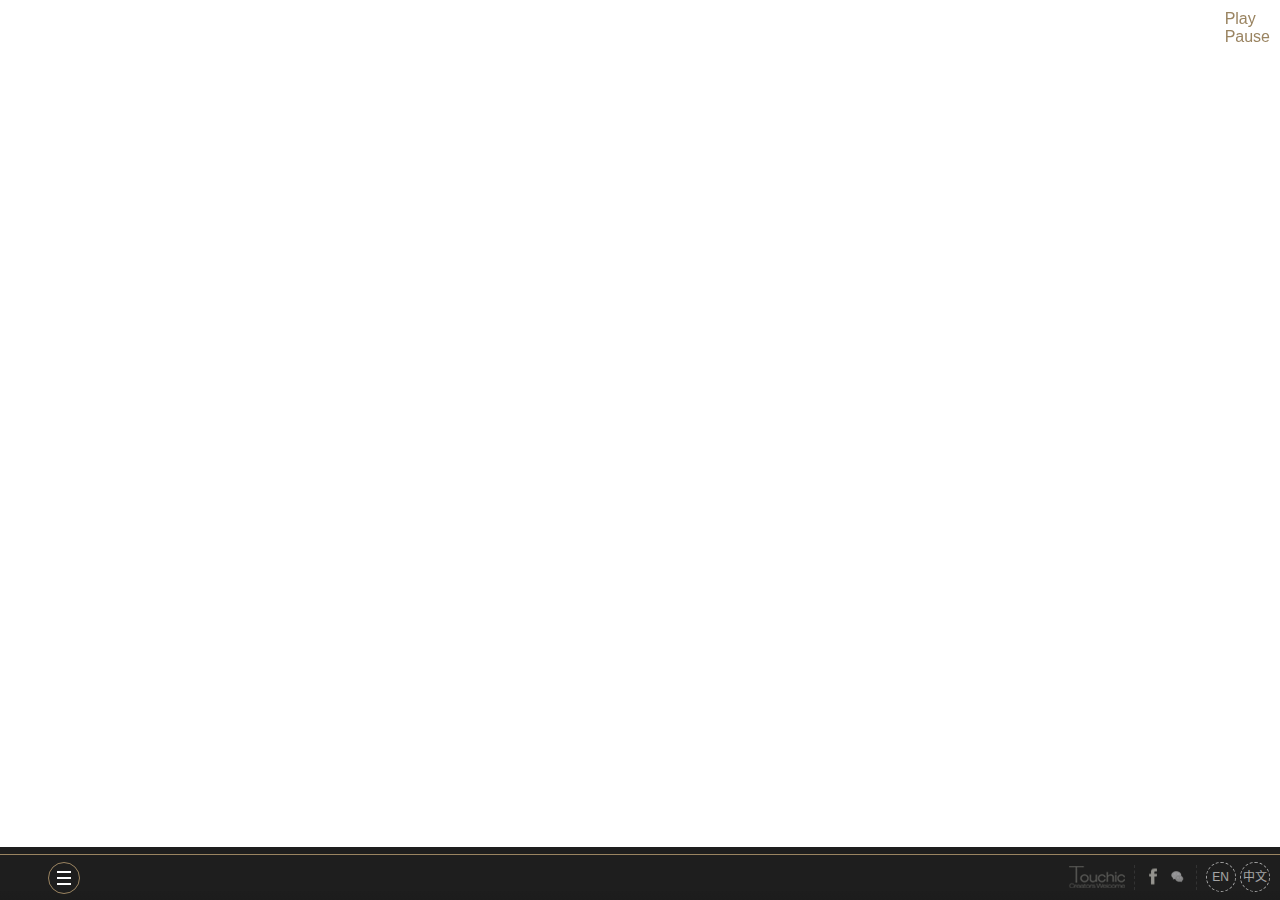
==== cn/index.html @ 4ca363d5 "重新建立git库" ====
<!DOCTYPE html>
<html lang="zh-cn">
	<head>
		<meta charset="utf-8">
		<meta http-equiv="X-UA-Compatible" content="IE=edge">
		<title>Touchic</title>

		<link type="text/css" href="js/lib/jplayer/skin/pink.flag/css/jplayer.pink.flag.min.css" rel="stylesheet" />
		<link href="css/style.css" rel="stylesheet" />
		<meta name="author" content="123" />

	</head>
	<body>
		<section id="join-us-2" class="content" data-index="4" data-sub-index="1">
			<div class="container">
				<h1 class="content-fix-top"><strong>5</strong></h1>
					<div id="jp_container_2" class="jp-video " role="application" aria-label="media player">
					  <div class="jp-type-single">
					    <div id="jquery_jplayer_2" class="jp-jplayer"></div>
					    <div class="jp-gui">
					      <div class="jp-video-play">
					        <button class="jp-video-play-icon" role="button" tabindex="0">play</button>
					      </div>
					      <div class="jp-interface">
					        <div class="jp-progress">
					          <div class="jp-seek-bar">
					            <div class="jp-play-bar"></div>
					          </div>
					        </div>
					        <div class="jp-current-time" role="timer" aria-label="time">&nbsp;</div>
					        <div class="jp-duration" role="timer" aria-label="duration">&nbsp;</div>
					        <div class="jp-details">
					          <div class="jp-title" aria-label="title">&nbsp;</div>
					        </div>
					        <div class="jp-controls-holder">
					          <div class="jp-volume-controls">
					            <button class="jp-mute" role="button" tabindex="0">mute</button>
					            <button class="jp-volume-max" role="button" tabindex="0">max volume</button>
					            <div class="jp-volume-bar">
					              <div class="jp-volume-bar-value"></div>
					            </div>
					          </div>
					          <div class="jp-controls">
					            <button class="jp-play" role="button" tabindex="0">play</button>
					            <button class="jp-stop" role="button" tabindex="0">stop</button>
					          </div>
					          <div class="jp-toggles">
					            <button class="jp-repeat" role="button" tabindex="0">repeat</button>
					            <button class="jp-full-screen" role="button" tabindex="0">full screen</button>
					          </div>
					        </div>
					      </div>
					    </div>
					    <div class="jp-no-solution">
					      <span>Update Required</span>
					      To play the media you will need to either update your browser to a recent version or update your <a href="http://get.adobe.com/flashplayer/" target="_blank">Flash plugin</a>.
					    </div>
					  </div>
					</div>
				<h4 class="content-fix"><strong>JOIN US</strong></h4>
			</div>
		</section>
		<section id="join-us" class="content" data-index="4" data-sub-index="0">
			<div class="container">
				<h1 class="content-fix-top"><strong>5</strong></h1>
				<p class="v-middle">
					<span>
						我们是一个创业公司，我们主张创新、激情与快乐。我们希望用"创新"去改变我们的生活，让他们变得更"美好而人性化"。
                        <br/>
                        而我们深知：只有在平等和尊重人才的基础上，创造力，创新才会被最大程度发挥出来。
                        <br/>
                        所以我们尊重每一个加入公司的员工，鼓励大家平等交流，畅所欲言，大胆尝试。
                        <br/>
                        同时，我们鼓励和我们一样有创业激情且乐观快乐的人。
                        <br/>创业路上，披荆斩棘，我们需要永远充满斗志的伙伴，一路快乐前行。
                        <br/>
寻一路人，做一件事。我们在这里静静等候您。
						<br/>
						<br/>
						
					</span>
				</p>
				<h4 class="content-fix"><strong>加入我们</strong></h4>
			</div>
		</section>
		<section id="team-4" class="content team" data-index="3" data-sub-index="2">
			<div class="container">
				<h1 class="content-fix-top"><strong>4</strong></h1>
				<div class="row">
					<div class="col-avator">
						<img src="images/avator_04.jpg" />
						<p>
							王煜娈： Touchic 副总裁
						</p>
					</div>
					<div class="col-description">
						<p>
							浙江人，2002年毕业于北京外国语大学（BFSU）英语（国际商务）专业，<br/>先后在中央电视台（CCTV）和时尚传媒集团（Trends Media Group）工作，积累了丰富的媒体运营和管理经验。<br/>2013年加入齐小时先生创立的触动时尚文化传媒（Touchic Media），初创阶段参与了公司战略制定，以及商业模式和产品结构的规划。<br/>2014年中，随着Touchic APP产品向具有电商功能的精英社交平台转型，全面负责商务工作，包括Touchic Store入驻商户的拓展和管理、Touchic商城运营管理和Creator创客的洽谈、引入工作。
						</p>
					</div>
				</div>
				<h4 class="content-fix"><strong>团队</strong></h4>
			</div>
		</section>
		<section id="team-2" class="content team" data-index="3" data-sub-index="1">
			<div class="container">
				<h1 class="content-fix-top"><strong>4</strong></h1>
				<div class="row">
					<div class="col-avator">
						<img src="images/avator_02.jpg" />
						<p>
							张大川：Touchic 首席运营官
						</p>
					</div>
					<div class="col-description">
						<p>
							张大川，儿时艺术的熏陶，让张大川对时尚有着独特而敏锐的洞察力。
                            <br/>
                            从2004年进入中国时尚圈，中国时尚圈最熟悉的外籍面孔，<br/>
                            曾担任过多家时尚大刊《TimeOut》 ， 《iLook》，《虹Figaro》 ，《睿》 ，《FT》中文网的主编，
                            <br/>用更国际化的视角助力中国时尚业。
						</p>
					</div>
				</div>
				<h4 class="content-fix"><strong>团队</strong></h4>
			</div>
		</section>
		<section id="team-1" class="content team" data-index="3" data-sub-index="0">
			<div class="container">
				<h1 class="content-fix-top"><strong>4</strong></h1>
				<div class="row">
					<div class="col-avator">
						<img src="images/avator_01.jpg" />
						<p>
							齐小石：Touchic创始人兼CEO
						</p>
					</div>
					<div class="col-description">
						<p>
							齐小石：毕业于天津南开大学。互联网界有着长达15年专业从业经验，是中国第一批互联网从业人员，且服务于多家互联网公司，积累了大量经验与业界资源。<br/>
1999年任搜狐产品部产品总监；<br/> 
2002年齐小石作为核心创业成员参与创建空中网，负责全线产品开发及运营，与团队共同努力让空中网成为中国第一家在美国上市的无线公司。<br/>
2006年开始为凤凰卫视集团制定并实施新媒体战略，在一年内完成传统电视媒体向包括互联网、无线和宽带等在内的新媒体战略布局，让凤凰新媒体迅速成为传统媒体向新媒体转型的领军企业。<br/>
2008年开始为盛大文学构建移动互联网战略布局和全线业务体系。 2009年开始利用新媒体对盛大文学进行全版权运营，全面完成盛大文学版权地图向无线互联网的扩张。<br/>
2010年，时尚集团全媒体事业部总经理。<br/>
2013年，创立触动时尚文化传媒（北京）有限公司。<br/>
						</p>
					</div>
				</div>
				<h4 class="content-fix"><strong>团队</strong></h4>
			</div>
		</section>
		<section id="projects-2" class="content projects" data-index="2" data-sub-index="1">
			<div class="container">
				<h1 class="content-fix-top"><strong>3</strong></h1>
				<p class="v-middle">
					<span>
						<strong>健身偶像（健身达人）项目</strong>
						<br/>
						这是一群男性健身偶像组成的移动app社区。他们健硕的身材与完美的体型成为健身人士的偶像。
                        <br/>在移动互联网社区中，健身偶像教授健身方法，与大家交流健身心得，并推荐他们喜欢的健身产品。健身偶像项目实现了内容与产品的完美结合，以内容驱动消费，以消费引领潮流。<br/>
					</span>
				</p>
				<h4 class="content-fix"><strong>OUR PROJECTS</strong></h4>
			</div>
		</section>
		<section id="projects-1" class="content projects" data-index="2" data-sub-index="0">
			<div class="container">
				<h1 class="content-fix-top"><strong>3</strong></h1>
				<p class="v-middle">
					<span>
						<strong>新加坡《联合早报》项目</strong>
						<br/>
						我们负责为《联合早报》网站旗下的生活频道提供全方位综合资讯。这些资讯包括提供大量原创时尚潮流信息，最新时尚生活讯息，国际流行趋势、时尚新锐观点，潮流生活方式，业界人士、相关品牌等所发生的热点事件。并且涵盖服饰、美容、家居、汽车、旅行等多个潮流领域。
                        <br/>
联合早报网：根据2014年1月IUT数据监测显示，在中国网络新闻门户中，联合早报网的日均UV排名第10位，是外媒新闻网站排名最高的网站，平均每天有166万人访问。
						<br/>
						<br/>
						<img src="images/project_01.png" />
					</span>
				</p>
				<h4 class="content-fix"><strong>OUR PROJECTS</strong></h4>
			</div>
		</section>
		<section id="touchic-3" class="content touchic" data-index="1" data-sub-index="2">
			<div class="container">
				<img src="images/touchic_02.jpg" />
			</div>
		</section>
		<section id="touchic-2" class="content touchic" data-index="1" data-sub-index="1">
			<div class="container">
				<img src="images/touchic_01.jpg" />
			</div>
		</section>
		<section id="touchic-1" class="content" data-index="1" data-sub-index="0">
			<div class="container">
				<h1 class="content-fix-top"><strong>2</strong></h1>
				<p class="v-middle">
					<span>
                    Touchic项目是最符合集团理念的一款移动互联网产品。它将内容、产品与社交功能相结合，鼓励"创客"在Touchic平台上"生产、分享、传播"内容和产品。利用社交功能打造"人人皆电商"的新电商概念。
                    <br/>
                    <!--
						Touchic is China’s first social media driven e-commerce website, combining inspiring state of the art social media functions with a sophisticated, engaging shopping experience.
						<br/>
						100 percent developed by Touchic’s extensive R&D team, Touchic boosts top notch technology with a sleak and stylish content and visual interface. Easy and playful, highly engaging and addictive, it offers its users a completely new shopping sensation. Touchic caters to an affluent crowd of shoppers looking for unique products representing their sophisticated lifestyle.
						<br/>
						A new and unique methodology combining creators, key opinion leaders and consumers in one product, Touchic is much more than a traditional e-commerce site. Touchic is an open platform for creators of lifestyle products and services they can easily share with their peers. Touchic is a community that cherishes creativity and authenticity.
						<br/>
						Fully integrated in existing social media platforms, Touchic users can share, and interact with creators and each other beyond the closed app environment. Newest html5 technology makes Touchic accessible, sociable and shop-able through different channels.
						<br/>
						Touchic is currently launched as a mobile app version and will be available as Android version by early 2015.
						<br/>
                        -->
					</span>
				</p>
				<h4 class="content-fix"><strong>TOUCHIC</strong></h4>
			</div>
		</section>
        <!--
		<section id="about-us-3" class="content about-us" data-index="0" data-sub-index="2">
			<div class="container">
				<h1 class="content-fix-top"><strong>1</strong></h1>
				<p class="v-middle" style="width: 650px;">
					<span>
						<strong>Our Beliefs</strong><br/>
						We believe in the power of content and we believe in the power of people.<br/>
						We believe in the empowerment of users and readers and make them part of the media process.<br/>
						We believe in authenticity of content and products.<br/>
						We believe in the power of social media.<br/>
						We believe in the power of WOM as ultimate buying reference.<br/>
						We believe in the Chinese costumer.<br/>
					</span>
				</p>
				<h4 class="content-fix"><strong>ABOUT US</strong></h4>
			</div>
		</section>
		<section id="about-us-2" class="content about-us" data-index="0" data-sub-index="1">
			<div class="container">
				<h1 class="content-fix-top"><strong>1</strong></h1>
				<p class="v-middle">
					<span>
						<strong>Our Technology</strong><br/>
						Touchic’s extensive R&D team based in Chengdu is developing in-house copyrighted technical solutions to deliver a unique user experience. From our own content management software Frame to our Cube mobile app technology, our R&D team keeps our technical standards up to newest standards to be able to proactively provide solutions in this fast-changing environment.
						With a strong focus on social media, all Touchic products developed can be fully integrated in existing social media networks, and all content can be distributed easily through a variety of channels beyond the application. Latest e-commerce technology, international payment solutions and unique CRM and big data features make our products unique.
						<br/>
						<strong>Our Philosophy</strong><br/>
						With its core members’ expertise rooted deeply in content production and digital media technology, Touchic’s philosophy is a user- centred approach to media production and media consumption. More than ever the affluent Chinese consumer is in need of inspirations and references on how to spend his money in a smart and meaningful way. Due to a fast changing media and e-commerce environment over the last years, traditional approaches have lost their impact and the costumer has become more and more demanding. Only a product that can satisfy the costumers needs regarding lifestyle content and lifestyle spending  will be able to create a strong and loyal followership.
					</span>
				</p>
				<h4 class="content-fix"><strong>ABOUT US</strong></h4>
			</div>
		</section>
        -->
		<section id="about-us-1" class="content about-us" data-index="0" data-sub-index="0">
			<div class="container">
				<h1 class="content-fix-top"><strong>关于我们</strong></h1>
				<p class="v-middle">
					<span>
						我们是一群有着"媒体与互联网"基因的全新移动互联网公司。我们致力将内容、产品与社交功能相结合，用社交化的方式传递内容与产品，打造新一代社交化内容驱动型电商平台。
						<br/>
                        <!--
						<strong>Our Insight</strong><br/>
						With media mobile consumption on the rise and a fundamental paradigm change on how consumers access and and consume content, traditional media is loosing its monopoly of delivering buying references to a broader public. With a Chinese readership that is 24 hour connected and interacts closely with its peers on social media apps traditional content presentation keep loosing their relevance.
						Consumers, especially consumers of premium lifestyle products and services are in need of a barrier free, authentic content access and are eager to interact in a timely manner. Features like real-time, shop-able and social-able content are a must to engage the affluent tech-savy customer.
                        -->
					</span>
				</p>
				<h4 class="content-fix"><strong>关于我们</strong></h4>
			</div>
		</section>
		<section id="home" class="content">
			<article>
				<div class="img img-1">
					&nbsp;
				</div>

				<div class="icon"><img src="images/icon_01.jpg" />
				</div>
                <div style="line-height:30px;">
				<h1 class="l1" style="border:0px solid red;">TOUCHIC</h1>
				<h1 class="l2" style="border:0px solid red;">CREATORS WELCOME</h1>
                </div>
				<div class="text">
					<h4><strong>&nbsp;</strong></h4>
					<p>
						<strong class="left">“</strong>
						新一代社交化创客微商平台，
                       
                        面向全球优质生活方式创客（Creator）的移动社交应用，
                      <br/>
                        集商品创造、推荐、消费和分享行为于一体的跨界互动社区。
                         <br/>
                        我们确保全场正品。
                       
                        我们支持原创设计。
                        <br/>
                       我们鼓励每一个有品位的你成为创客，推荐优质商品，分享消费建议。
						<br/>
						<br/>
						<span>Creators Welcome!</span>
						<strong class="right">”</strong>
					</p>
					
				</div>
			</article>
		</section>
		<section id="welcome" class="content">
			<article>
				<div class="img img-1">
					&nbsp;
				</div>
				<div class="text text-1">
					<h1>同类</h1>
					<div class="line">
						&nbsp;
					</div>
					<p>
						<strong class="left">“</strong>全球优质生活方式创客平台<strong class="right" style="right:-60px;">”</strong>
					</p>
				</div>
			</article>
			<article>
				<div class="img img-2">
					&nbsp;
				</div>
				<div class="text text-2">
					<h1>圈子</h1>
					<div class="line">
						&nbsp;
					</div>
					<p>
						<strong class="left">“</strong>根据兴趣爱好建立社交关系<strong class="right" style="top:0px;right:-55px;">”</strong>
					</p>
				</div>
			</article>
			<article>
				<div class="img img-3">
					&nbsp;
				</div>
				<div class="text text-3">
					<h1>精品</h1>
					<div class="line">
						&nbsp;
					</div>
					<p>
						<strong class="left">“</strong>慧眼识珠汇集优质商品和服务<strong class="right" style="top:0px;right:-55px;">”</strong>
					</p>
				</div>
			</article>
			<article>
				<div class="img img-4">
					&nbsp;
				</div>
				<div class="text text-4">
					<h1>故事</h1>
					<div class="line">
						&nbsp;
					</div>
					<p>
						<strong class="left">“</strong>创客诚意分享创造故事消费建议<strong class="right" style="top:0px;right:-55px;">”</strong>
					</p>
				</div>
			</article>
			<article>
				<div class="img img-5">
					&nbsp;
				</div>
				<div class="text text-5">
					<h1 class="right">社区</h1>
					<div class="line">
						&nbsp;
					</div>
					<p class="right">
						<strong class="left">“</strong>最性感的创客互动体验社<strong class="right" style="top:0px;right:-55px;">”</strong>
					</p>
				</div>
			</article>
		</section>
		
		<footer>
			<nav class="navbar navbar-fixed-bottom">
				<div class="container">
					<div class="scroll-nav"  style="display: none">
						<span class="left-border"></span>
						<span class="right-border"></span>
						<ul>
							<li>
								关于
								<ul class="sub-nav">
									<li></li>

								</ul>
							</li>
							<li>
								TOUCHIC
								<ul class="sub-nav">
									<li></li>
									<li></li>
									<li></li>
								</ul>
							</li>
							<li>
								项目
								<ul class="sub-nav">
									<li></li>
									<li></li>
								</ul>
							</li>
							<li>
								团队
								<ul class="sub-nav">
									<li></li>
									<li></li>
									<li></li>
								</ul>
							</li>
							<li>
								加入
								<ul class="sub-nav">
									<li></li>
									<li></li>
								</ul>
							</li>
						</ul>
					</div>
				</div>
			</nav>
			<div class="footer-bar">
				<div class="container">
					<div class="row">
						<div class="col-l">
							<div class="menu">
								<div class="menu-circle">
									<span class="menu-line menu-line-1"></span>
									<span class="menu-line menu-line-2"></span>
									<span class="menu-line menu-line-3"></span>
								</div>
								<div class="menu-text">
									菜单
								</div>
							</div>
						</div>
						<div class="col-r">
							<div class="col-r-wrap">
								<a href=""><img src="images/icon_02.png" /></a>
								<i class="split"></i>
								<i class="icon icon-fb"></i>
								<i class="icon icon-wx"></i>
								<i class="split"></i>
								<a href="../en/index2.html"><strong class="lang">EN</strong></a>
								<a href=""><strong class="lang">中文</strong></a>
							</div>
						</div>
					</div>
				</div>
			</div>
		</footer>
		
		<div class="controls control-left">
			<img src="images/left.png" alt="">
		</div>

		<div class="controls control-right">
			<img src="images/right.png" alt="">
		</div>
		
		<div id="jquery_jplayer_1" class="jp-jplayer"></div>
		<div id="jp_container_1">
		  <div class="jp-play">Play</div>
		  <div class="jp-pause">Pause</div>
		</div>
		
		<script src="js/modernizr-2.8.3.min.js"></script>
		<script src="js/jquery-1.11.2.min.js"></script>
		<script src="js/jquery.knav.js"></script>
		<script src="js/lib/greensock/plugins/CSSPlugin.js"></script>
		<script src="js/lib/greensock/TweenMax.js"></script>
		<script src="js/lib/greensock/TimelineMax.js"></script>
		<script src="js/lib/jplayer/jplayer/jquery.jplayer.min.js"></script>

		<script src="js/function.js"></script>
	</body>
</html>
---- cn/js/lib/jplayer/skin/pink.flag/css/jplayer.pink.flag.min.css ----
/*! Pink Flag Skin for jPlayer 2.9.2 ~ (c) 2009-2014 Happyworm Ltd ~ MIT License */.jp-audio :focus,.jp-audio-stream :focus,.jp-video :focus{outline:0}.jp-audio button::-moz-focus-inner,.jp-audio-stream button::-moz-focus-inner,.jp-video button::-moz-focus-inner{border:0}.jp-audio,.jp-audio-stream,.jp-video{font-size:16px;font-family:Verdana,Arial,sans-serif;line-height:1.6;color:#fff;border-top:1px solid #554461;border-left:1px solid #554461;border-right:1px solid #180a1f;border-bottom:1px solid #180a1f;background-color:#3a2a45}.jp-audio{width:201px;padding:20px}.jp-audio-stream{width:101px;padding:20px 20px 10px}.jp-video-270p{width:480px}.jp-video-360p{width:640px}.jp-video-full{width:480px;height:270px;position:static!important;position:relative}.jp-video-full div div{z-index:1000}.jp-video-full .jp-jplayer{top:0;left:0;position:fixed!important;position:relative;overflow:hidden}.jp-video-full .jp-gui{position:fixed!important;position:static;top:0;left:0;width:100%;height:100%;z-index:1001}.jp-video-full .jp-interface{position:absolute!important;position:relative;bottom:0;left:0}.jp-interface{position:relative;width:100%;background-color:#3a2a45}.jp-video .jp-controls-holder{clear:both;width:440px;margin:0 auto 10px;position:relative;overflow:hidden}.jp-audio .jp-controls-holder{height:80px}.jp-audio-stream .jp-controls-holder{height:50px}.jp-controls{background:url(../image/jplayer.pink.flag.jpg) no-repeat;padding:1px 0 2px 1px;overflow:hidden;width:201px;height:34px}.jp-audio .jp-controls,.jp-audio-stream .jp-controls{margin:0 auto}.jp-audio-stream .jp-controls{width:100px}.jp-video .jp-controls{margin:0 0 0 115px;float:left;display:inline}.jp-controls button{display:block;float:left;overflow:hidden;text-indent:-9999px;height:34px;margin:0 1px 2px 0;padding:0;border:none;cursor:pointer}.jp-type-single .jp-controls button{width:99px}.jp-type-single .jp-play{background:url(../image/jplayer.pink.flag.jpg) 0 -40px no-repeat}.jp-type-single .jp-play:focus{background:url(../image/jplayer.pink.flag.jpg) -100px -40px no-repeat}.jp-state-playing .jp-type-single .jp-play{background:url(../image/jplayer.pink.flag.jpg) 0 -120px no-repeat}.jp-state-playing .jp-type-single .jp-play:focus{background:url(../image/jplayer.pink.flag.jpg) -100px -120px no-repeat}.jp-audio-stream .jp-pause,.jp-audio-stream .jp-play{border-right:1px solid #180920}.jp-type-single .jp-stop{background:url(../image/jplayer.pink.flag.jpg) 0 -80px no-repeat}.jp-type-single .jp-stop:focus{background:url(../image/jplayer.pink.flag.jpg) -100px -80px no-repeat}.jp-type-playlist .jp-controls button{width:49px}.jp-type-playlist .jp-play{background:url(../image/jplayer.pink.flag.jpg) -24px -40px no-repeat}.jp-type-playlist .jp-play:focus{background:url(../image/jplayer.pink.flag.jpg) -124px -40px no-repeat}.jp-state-playing div.jp-type-playlist .jp-play{background:url(../image/jplayer.pink.flag.jpg) -24px -120px no-repeat}.jp-state-playing div.jp-type-playlist .jp-play:focus{background:url(../image/jplayer.pink.flag.jpg) -124px -120px no-repeat}.jp-type-playlist .jp-stop{background:url(../image/jplayer.pink.flag.jpg) -24px -80px no-repeat}.jp-type-playlist .jp-stop:focus{background:url(../image/jplayer.pink.flag.jpg) -124px -80px no-repeat}.jp-type-playlist .jp-previous{background:url(../image/jplayer.pink.flag.jpg) -24px -200px no-repeat}.jp-type-playlist .jp-previous:focus{background:url(../image/jplayer.pink.flag.jpg) -124px -200px no-repeat}.jp-type-playlist .jp-next{background:url(../image/jplayer.pink.flag.jpg) -24px -160px no-repeat}.jp-type-playlist .jp-next:focus{background:url(../image/jplayer.pink.flag.jpg) -124px -160px no-repeat}.jp-toggles{padding:0;margin:0 auto;overflow:hidden}.jp-audio .jp-toggles{width:55px}.jp-audio .jp-type-single .jp-toggles{width:25px}.jp-video .jp-toggles{float:left;width:105px;margin:10px 0 0 15px}.jp-toggles button{display:block;float:left;width:25px;height:18px;text-indent:-9999px;line-height:100%;border:none;cursor:pointer}.jp-full-screen{background:url(../image/jplayer.pink.flag.jpg) 0 -420px no-repeat;margin-left:15px}.jp-full-screen:focus{background:url(../image/jplayer.pink.flag.jpg) -30px -420px no-repeat}.jp-state-full-screen .jp-full-screen{background:url(../image/jplayer.pink.flag.jpg) -60px -420px no-repeat}.jp-state-full-screen .jp-full-screen:focus{background:url(../image/jplayer.pink.flag.jpg) -90px -420px no-repeat}.jp-repeat{background:url(../image/jplayer.pink.flag.jpg) 0 -440px no-repeat;margin-left:0}.jp-repeat:focus{background:url(../image/jplayer.pink.flag.jpg) -30px -440px no-repeat}.jp-state-looped .jp-repeat{background:url(../image/jplayer.pink.flag.jpg) -60px -440px no-repeat}.jp-state-looped .jp-repeat:focus{background:url(../image/jplayer.pink.flag.jpg) -90px -440px no-repeat}.jp-shuffle{background:url(../image/jplayer.pink.flag.jpg) 0 -460px no-repeat;margin-left:15px}.jp-shuffle:focus{background:url(../image/jplayer.pink.flag.jpg) -30px -460px no-repeat}.jp-state-shuffled .jp-shuffle{background:url(../image/jplayer.pink.flag.jpg) -60px -460px no-repeat}.jp-state-shuffled .jp-shuffle:focus{background:url(../image/jplayer.pink.flag.jpg) -90px -460px no-repeat}.jp-audio .jp-shuffle{margin-left:5px}div.jp-seeking-bg{background:url(../image/jplayer.pink.flag.seeking.gif)}.jp-progress{background:url(../image/jplayer.pink.flag.jpg) 0 -240px no-repeat;width:197px;height:13px;padding:0 2px 2px;margin-bottom:4px;overflow:hidden}div.jp-video .jp-progress{border-top:1px solid #180a1f;border-bottom:1px solid #554560;width:100%;background-image:none;padding:0}.jp-seek-bar{background:url(../image/jplayer.pink.flag.jpg) 0 -260px repeat-x;width:0;height:100%;overflow:hidden;cursor:pointer}.jp-play-bar{background:url(../image/jplayer.pink.flag.jpg) 0 -280px repeat-x;width:0;height:100%;overflow:hidden}.jp-state-no-volume .jp-volume-controls{display:none}.jp-audio .jp-volume-controls,.jp-audio-stream .jp-volume-controls{height:30px}.jp-volume-controls button{position:absolute;display:block;overflow:hidden;text-indent:-9999px;margin:0;padding:0;width:16px;height:11px;border:none;cursor:pointer}.jp-audio .jp-volume-controls .jp-mute,.jp-audio-stream .jp-volume-controls .jp-mute{top:-6px;left:0}.jp-audio .jp-volume-controls .jp-volume-max,.jp-audio-stream .jp-volume-controls .jp-volume-max{top:-6px;right:0}.jp-video .jp-volume-controls .jp-mute,.jp-video .jp-volume-controls .jp-unmute{left:0;top:14px}.jp-video .jp-volume-controls .jp-volume-max{left:84px;top:14px}.jp-volume-controls .jp-mute{background:url(../image/jplayer.pink.flag.jpg) 0 -330px no-repeat}.jp-volume-controls .jp-mute:focus{background:url(../image/jplayer.pink.flag.jpg) -25px -330px no-repeat}.jp-state-muted .jp-volume-controls .jp-mute{background:url(../image/jplayer.pink.flag.jpg) -60px -330px no-repeat}.jp-state-muted .jp-volume-controls .jp-mute:focus{background:url(../image/jplayer.pink.flag.jpg) -85px -330px no-repeat}.jp-volume-controls .jp-volume-max{background:url(../image/jplayer.pink.flag.jpg) 0 -350px no-repeat}.jp-volume-controls .jp-volume-max:focus{background:url(../image/jplayer.pink.flag.jpg) -25px -350px no-repeat}.jp-volume-bar{background:url(../image/jplayer.pink.flag.jpg) 0 -300px repeat-x;position:absolute;width:197px;height:4px;padding:2px 2px 1px;overflow:hidden;cursor:pointer}.jp-audio .jp-interface .jp-volume-bar,.jp-audio-stream .jp-interface .jp-volume-bar{top:10px;left:0}.jp-audio-stream .jp-interface .jp-volume-bar{width:97px;border-right:1px solid #180920;padding-right:1px}.jp-video .jp-volume-bar{top:0;left:0;width:95px;border-right:1px solid #180920;padding-right:1px;margin-top:30px}.jp-volume-bar-value{background:url(../image/jplayer.pink.flag.jpg) 0 -320px repeat-x;height:4px}.jp-current-time,.jp-duration{width:70px;font-size:.5em;color:#8c7a99}.jp-current-time{float:left;cursor:default}.jp-duration{float:right;text-align:right;cursor:pointer}.jp-video .jp-current-time{padding-left:20px}.jp-video .jp-duration{padding-right:20px}.jp-details{font-size:.7em;margin:0;padding:0}.jp-details .jp-title{padding:0;margin:0;overflow:hidden;text-align:center;cursor:default}.jp-video .jp-details{margin:0 90px 10px}.jp-playlist ul{list-style-type:none;font-size:.7em;margin:0;padding:0}.jp-video .jp-playlist ul{margin:0 20px}.jp-playlist li{position:relative;padding:2px 0;border-top:1px solid #554461;border-bottom:1px solid #180a1f;overflow:hidden}div.jp-type-playlist div.jp-playlist li:first-child{border-top:none;padding-top:3px}div.jp-type-playlist div.jp-playlist li:last-child{border-bottom:none;padding-bottom:3px}div.jp-type-playlist div.jp-playlist a{color:#fff;text-decoration:none}div.jp-type-playlist div.jp-playlist a:hover{color:#e892e9}div.jp-type-playlist div.jp-playlist li.jp-playlist-current{background-color:#26102e;margin:0 -20px;padding:2px 20px;border-top:1px solid #26102e;border-bottom:1px solid #26102e}div.jp-type-playlist div.jp-playlist li.jp-playlist-current a{color:#e892e9}div.jp-type-playlist div.jp-playlist a.jp-playlist-item-remove{float:right;display:inline;text-align:right;margin-left:10px;font-weight:700;color:#8C7A99}div.jp-type-playlist div.jp-playlist a.jp-playlist-item-remove:hover{color:#E892E9}div.jp-type-playlist div.jp-playlist span.jp-free-media{float:right;display:inline;text-align:right;color:#8C7A99}div.jp-type-playlist div.jp-playlist span.jp-free-media a{color:#8C7A99}div.jp-type-playlist div.jp-playlist span.jp-free-media a:hover{color:#E892E9}span.jp-artist{font-size:.8em;color:#8C7A99}.jp-video .jp-video-play{width:100%;overflow:hidden}.jp-video-270p .jp-video-play{margin-top:-270px;height:270px}.jp-video-360p .jp-video-play{margin-top:-360px;height:360px}.jp-video-full .jp-video-play{height:100%}.jp-video-play-icon{position:relative;display:block;width:112px;height:100px;margin-left:-56px;margin-top:-50px;left:50%;top:50%;border:none;cursor:pointer;background:url(../image/jplayer.pink.flag.video.play.png) no-repeat;text-indent:-9999px}.jp-video-play-icon:focus{background:url(../image/jplayer.pink.flag.video.play.png) 0 -100px no-repeat}.jp-jplayer,.jp-jplayer audio{width:0;height:0}.jp-jplayer{background-color:#000}.jp-no-solution{padding:5px;font-size:.8em;background-color:#3a2a45;border-top:2px solid #554461;border-left:2px solid #554461;border-right:2px solid #180a1f;border-bottom:2px solid #180a1f;color:#FFF;display:none}.jp-no-solution a{color:#FFF}.jp-no-solution span{font-size:1em;display:block;text-align:center;font-weight:700}
---- cn/css/style.css ----
/*! normalize.css v3.0.1 | MIT License | git.io/normalize */
html {
  font-family: sans-serif;
  -ms-text-size-adjust: 100%;
  -webkit-text-size-adjust: 100%;
}
body {
  margin: 0;
}
article,
aside,
details,
figcaption,
figure,
footer,
header,
hgroup,
main,
nav,
section,
summary {
  display: block;
}
audio,
canvas,
progress,
video {
  display: inline-block;
  vertical-align: baseline;
}
audio:not([controls]) {
  display: none;
  height: 0;
}
[hidden],
template {
  display: none;
}
a {
  background: transparent;
}
a:active,
a:hover {
  outline: 0;
}
abbr[title] {
  border-bottom: 1px dotted;
}
b,
strong {
  font-weight: bold;
}
dfn {
  font-style: italic;
}
h1 {
  font-size: 2em;
  margin: 0.67em 0;
}
mark {
  background: #ff0;
  color: #000;
}
small {
  font-size: 80%;
}
sub,
sup {
  font-size: 75%;
  line-height: 0;
  position: relative;
  vertical-align: baseline;
}
sup {
  top: -0.5em;
}
sub {
  bottom: -0.25em;
}
img {
  border: 0;
}
svg:not(:root) {
  overflow: hidden;
}
figure {
  margin: 1em 40px;
}
hr {
  -moz-box-sizing: content-box;
  -webkit-box-sizing: content-box;
  box-sizing: content-box;
  height: 0;
}
pre {
  overflow: auto;
}
code,
kbd,
pre,
samp {
  font-family: monospace, monospace;
  font-size: 1em;
}
button,
input,
optgroup,
select,
textarea {
  color: inherit;
  font: inherit;
  margin: 0;
}
button {
  overflow: visible;
}
button,
select {
  text-transform: none;
}
button,
html input[type="button"],
input[type="reset"],
input[type="submit"] {
  -webkit-appearance: button;
  cursor: pointer;
}
button[disabled],
html input[disabled] {
  cursor: default;
}
button::-moz-focus-inner,
input::-moz-focus-inner {
  border: 0;
  padding: 0;
}
input {
  line-height: normal;
}
input[type="checkbox"],
input[type="radio"] {
  -webkit-box-sizing: border-box;
  -moz-box-sizing: border-box;
  box-sizing: border-box;
  padding: 0;
}
input[type="number"]::-webkit-inner-spin-button,
input[type="number"]::-webkit-outer-spin-button {
  height: auto;
}
input[type="search"] {
  -webkit-appearance: textfield;
  -moz-box-sizing: content-box;
  -webkit-box-sizing: content-box;
  box-sizing: content-box;
}
input[type="search"]::-webkit-search-cancel-button,
input[type="search"]::-webkit-search-decoration {
  -webkit-appearance: none;
}
fieldset {
  border: 1px solid #c0c0c0;
  margin: 0 2px;
  padding: 0.35em 0.625em 0.75em;
}
legend {
  border: 0;
  padding: 0;
}
textarea {
  overflow: auto;
}
optgroup {
  font-weight: bold;
}
table {
  border-collapse: collapse;
  border-spacing: 0;
}
td,
th {
  padding: 0;
}
@media print {
  * {
    text-shadow: none !important;
    color: #000 !important;
    background: transparent !important;
    -webkit-box-shadow: none !important;
    box-shadow: none !important;
  }
  a,
  a:visited {
    text-decoration: underline;
  }
  a[href]:after {
    content: " (" attr(href) ")";
  }
  abbr[title]:after {
    content: " (" attr(title) ")";
  }
  a[href^="javascript:"]:after,
  a[href^="#"]:after {
    content: "";
  }
  pre,
  blockquote {
    border: 1px solid #999;
    page-break-inside: avoid;
  }
  thead {
    display: table-header-group;
  }
  tr,
  img {
    page-break-inside: avoid;
  }
  img {
    max-width: 100% !important;
  }
  p,
  h2,
  h3 {
    orphans: 3;
    widows: 3;
  }
  h2,
  h3 {
    page-break-after: avoid;
  }
  select {
    background: #fff !important;
  }
  .navbar {
    display: none;
  }
  .table td,
  .table th {
    background-color: #fff !important;
  }
  .btn > .caret,
  .dropup > .btn > .caret {
    border-top-color: #000 !important;
  }
  .label {
    border: 1px solid #000;
  }
  .table {
    border-collapse: collapse !important;
  }
  .table-bordered th,
  .table-bordered td {
    border: 1px solid #ddd !important;
  }
}
@font-face {
  font-family: 'FZLTTH';
  src: url('../font/fzltthjw_cut-webfont.eot');
  src: url('../font/fzltthjw_cut-webfont.eot?#iefix') format('embedded-opentype'), url('../font/fzltthjw_cut-webfont.woff2') format('woff2'), url('../font/fzltthjw_cut-webfont.woff') format('woff'), url('../font/fzltthjw_cut-webfont.ttf') format('truetype'), url('../font/fzltthjw_cut-webfont.svg#fzlantingheis-h-gbregular') format('svg');
  font-weight: normal;
  font-style: normal;
}
@font-face {
  font-family: 'FZLTXH';
  src: url('../font/fzltxhk_cut-webfont.eot');
  src: url('../font/fzltxhk_cut-webfont.eot?#iefix') format('embedded-opentype'), url('../font/fzltxhk_cut-webfont.woff2') format('woff2'), url('../font/fzltxhk_cut-webfont.woff') format('woff'), url('../font/fzltxhk_cut-webfont.ttf') format('truetype'), url('../font/fzltxhk_cut-webfont.svg#fzlantinghei-el-gbkregular') format('svg');
  font-weight: normal;
  font-style: normal;
}
@font-face {
  font-family: 'FZLTZH';
  src: url('../font/fzltzhk_cut-webfont.eot');
  src: url('../font/fzltzhk_cut-webfont.eot?#iefix') format('embedded-opentype'), url('../font/fzltzhk_cut-webfont.woff2') format('woff2'), url('../font/fzltzhk_cut-webfont.woff') format('woff'), url('../font/fzltzhk_cut-webfont.ttf') format('truetype'), url('../font/fzltzhk_cut-webfont.svg#fzlantinghei-db-gbkregular') format('svg');
  font-weight: normal;
  font-style: normal;
}
body {
  font-family: "Helvetica Neue", Helvetica, Tahoma, Arial, SimSun, "宋体", "Microsoft YaHei", "微软雅黑", sans-serif;
  font-smoothing: antialiased;
  -webkit-font-smoothing: antialiased;
  background-color: #fff;
  overflow-x: hidden;
}
ul,
ol,
li {
  list-style: none;
  padding: 0;
  margin: 0;
}
.container {
  margin-right: auto;
  margin-left: auto;
  padding-left: 0px;
  padding-right: 0px;
  width: 100%;
}
.container:before,
.container:after {
  content: " ";
  display: table;
}
.container:after {
  clear: both;
}
nav {
  z-index: 100;
}
nav.navbar {
  border-bottom: 1px solid #9a8461;
}
nav.navbar.navbar-fixed-bottom {
  position: fixed;
  bottom: 45px;
  width: 100%;
}
nav.navbar .container {
  height: 38px;
}
nav.navbar .scroll-nav {
  position: relative;
  bottom: -1px;
  width: 90%;
  height: 100%;
  margin: 0 auto;
  -webkit-transition: height 1s;
  transition: height 1s;
  cursor: pointer;
  font-size: 12px;
}
nav.navbar .scroll-nav .left-border {
  position: absolute;
  height: 50%;
  width: 2px;
  background-color: #fff;
  left: 0px;
  bottom: -10px;
}
nav.navbar .scroll-nav .right-border {
  position: absolute;
  height: 50%;
  width: 2px;
  background-color: #9a8461;
  right: 0px;
  bottom: -10px;
}
nav.navbar .scroll-nav ul {
  left: 0;
  bottom: 0;
  position: absolute;
  height: 3px;
  -webkit-transition: width 1s,height 0.8s;
  transition: width 1s,height 0.8s;
  overflow: hidden;
}
nav.navbar .scroll-nav ul li {
  position: absolute;
  top: 0px;
  line-height: 38px;
  height: 100%;
  text-align: center;
}
nav.navbar .scroll-nav ul li .sub-nav {
  width: 100%;
  height: 100%;
}
nav.navbar .scroll-nav ul.bg {
  background-color: #9a8461;
  color: #fff;
  width: 100%;
}
nav.navbar .scroll-nav ul.bg li {
  border-right: 1px dashed #000;
}
nav.navbar .scroll-nav ul.bg .sub-nav li {
  border-right: 0px dashed #fff;
}
nav.navbar .scroll-nav ul.fg {
  background-color: #fff;
  color: #333;
  overflow: hidden;
}
nav.navbar .scroll-nav ul.fg li {
  border-right: 1px dashed #000;
}
nav.navbar .scroll-nav ul.fg .sub-nav li {
  border-right: 0px dashed #fff;
}
footer {
  position: fixed;
  width: 100%;
  bottom: 0;
  height: 53px;
  background: #1e1e1e;
  /* Old browsers */
  /* IE9 SVG, needs conditional override of 'filter' to 'none' */
  background: url([data-uri]);
  /* FF3.6+ */
  background: -webkit-gradient(linear, left top, left bottom, color-stop(0%, #1e1e1e), color-stop(83%, #1e1e1e), color-stop(83%, #1d1d1d), color-stop(100%, #1c1c1c));
  /* Chrome,Safari4+ */
  background: -webkit-linear-gradient(top, #1e1e1e 0%, #1e1e1e 83%, #1d1d1d 83%, #1c1c1c 100%);
  /* Chrome10+,Safari5.1+ */
  /* Opera 11.10+ */
  /* IE10+ */
  background: -webkit-gradient(linear, left top, left bottom, from(#1e1e1e), color-stop(83%, #1e1e1e), color-stop(83%, #1d1d1d), to(#1c1c1c));
  background: linear-gradient(to bottom, #1e1e1e 0%, #1e1e1e 83%, #1d1d1d 83%, #1c1c1c 100%);
  /* W3C */
  filter: progid:DXImageTransform.Microsoft.gradient(startColorstr='#1e1e1e', endColorstr='#1c1c1c', GradientType=0);
  /* IE6-8 */
}
footer:hover .scroll-nav ul {
  height: 100%;
}
footer:hover .scroll-nav ul.bg li {
  -webkit-transition: all 1.5s 0.5s;
  transition: all 1.5s 0.5s;
  border-right: 1px dashed #fff;
}
footer:hover .scroll-nav ul.fg li {
  -webkit-transition: all 1.5s 0.5s;
  transition: all 1.5s 0.5s;
  border-right: 1px dashed #9a8461;
}
footer .footer-bar {
  position: relative;
}
footer .footer-bar .menu {
  overflow: hidden;
  position: relative;
  width: 32px;
  height: 32px;
  left: 10%;
  margin-left: -16px;
  -webkit-transition: width 0.5s;
  transition: width 0.5s;
}
footer .footer-bar .menu .menu-circle {
  border: 1px solid #9a8461;
  height: 30px;
  width: 30px;
  border-radius: 30px;
  position: absolute;
  cursor: pointer;
  display: inline-block;
  vertical-align: middle;
}
footer .footer-bar .menu .menu-circle .menu-line {
  position: absolute;
  width: 14px;
  background-color: #fff;
  height: 2px;
  left: 50%;
  margin-left: -7px;
}
footer .footer-bar .menu .menu-circle .menu-line.menu-line-1 {
  top: 8px;
}
footer .footer-bar .menu .menu-circle .menu-line.menu-line-2 {
  top: 14px;
}
footer .footer-bar .menu .menu-circle .menu-line.menu-line-3 {
  top: 20px;
}
footer .footer-bar .menu .menu-text {
  position: absolute;
  color: #fff;
  height: 32px;
  line-height: 32px;
  display: inline-block;
  vertical-align: middle;
  left: 40px;
}
footer .footer-bar .menu:hover {
  width: 120px;
}
footer .footer-bar .container {
  margin-top: 15px;
}
footer .footer-bar .container .col-l {
  position: relative;
  float: left;
  width: 50%;
  min-height: 1px;
  padding-left: 0;
  padding-right: 0;
}
footer .footer-bar .container .col-r {
  position: relative;
  float: left;
  width: 50%;
  min-height: 1px;
  padding-left: 0;
  padding-right: 0;
  text-align: right;
}
footer .footer-bar .container .col-r .col-r-wrap {
  padding-right: 10px;
}
footer .footer-bar .container .col-r img {
  vertical-align: middle;
}
footer .footer-bar .container .col-r a {
  display: inline-block;
}
footer .footer-bar .container .col-r .lang {
  display: inline-block;
  font-weight: normal;
  color: #fff;
  font-size: 12px;
  border: 1px dashed #fff;
  line-height: 28px;
  width: 28px;
  height: 28px;
  border-radius: 28px;
  text-align: center;
  opacity: 0.6;
  vertical-align: middle;
}
footer .footer-bar .container .col-r .lang:hover {
  opacity: 1;
}
footer .footer-bar .container .col-r .icon {
  display: inline-block;
  width: 20px;
  height: 30px;
  opacity: 0.6;
  vertical-align: middle;
}
footer .footer-bar .container .col-r .icon:hover {
  opacity: 1;
}
footer .footer-bar .container .col-r .icon.icon-fb {
  background: url(../images/fb.png) no-repeat center center;
}
footer .footer-bar .container .col-r .icon.icon-wx {
  background: url(../images/weixin.png) no-repeat center center;
}
footer .footer-bar .container .col-r .split {
  display: inline-block;
  border-left: 1px dashed #333;
  vertical-align: middle;
  height: 25px;
  width: 1px;
  margin: 0 3px 0 4px;
}
section#about-us .container,
section#touchic-1 .container,
section#projects .container,
section#join-us .container {
  width: 1000px;
  padding: 0 200px;
}
section#about-us .container,
section#projects .container,
section#touchic-1 .container,
section#team-1 .container,
section#team-2 .container,
section#team-3 .container,
section#team-4 .container,
section#join-us .container {
  padding-bottom: 120px;
  padding-top: 130px;
  position: relative;
}
section#about-us h1.content-fix-top,
section#projects h1.content-fix-top,
section#touchic-1 h1.content-fix-top,
section#team-1 h1.content-fix-top,
section#team-2 h1.content-fix-top,
section#team-3 h1.content-fix-top,
section#team-4 h1.content-fix-top,
section#join-us h1.content-fix-top {
  width: 100%;
  position: fixed;
  top: 0px;
  left: 0px;
  background-color: #fff;
  margin: 0;
  padding-bottom: 10px;
  padding-top: 60px;
  margin-top: 0px;
}
section#about-us h4.content-fix,
section#projects h4.content-fix,
section#touchic-1 h4.content-fix,
section#team-1 h4.content-fix,
section#team-2 h4.content-fix,
section#team-3 h4.content-fix,
section#team-4 h4.content-fix,
section#join-us h4.content-fix {
  width: 100%;
  text-align: center;
  position: fixed;
  bottom: 50px;
  left: 0px;
  background-color: #fff;
  margin: 0;
  padding-top: 10px;
  padding-bottom: 50px;
}
section.team .container {
  margin-right: auto;
  margin-left: auto;
  padding-left: 15px;
  padding-right: 15px;
}
section.team .container .col-avator {
  position: relative;
  float: left;
  width: 41.66666667%;
  min-height: 1px;
  padding-left: 0;
  padding-right: 0;
  padding-top: 80px;
}
section.team .container .col-avator img {
  border: 1px solid #ddd;
  width: 300px;
}
section.team .container .col-description {
  position: relative;
  float: left;
  width: 41.66666667%;
  min-height: 1px;
  padding-left: 0;
  padding-right: 0;
  padding-top: 100px;
  text-align: justify;
}
section.team .container .col-description h1 {
  text-align: left;
}
section.team .container .col-description h4 {
  text-align: left;
}
section.content {
  background: #fff;
  display: none;
  padding-bottom: 53px;
  -webkit-box-sizing: border-box;
  -moz-box-sizing: border-box;
  box-sizing: border-box;
  position: absolute;
  width: 100%;
}
section.content .container {
  max-width: 1000px;
  margin-right: auto;
  margin-left: auto;
  padding-left: 0%;
  padding-right: 0%;
  position: relative;
  -webkit-box-sizing: border-box;
  -moz-box-sizing: border-box;
  box-sizing: border-box;
  color: #605f5f;
  text-align: center;
  overflow: hidden;
}
section.content .container:before,
section.content .container:after {
  content: " ";
  display: table;
}
section.content .container:after {
  clear: both;
}
section.content .container h3 {
  font-size: 15px;
}
section.content .container p,
section.content .container div {
  font-size: 15px;
}
section.content .container p.v-middle span,
section.content .container div.v-middle span {
  display: -moz-inline-stack;
  display: inline-block;
  vertical-align: middle;
  line-height: 1.2;
}
section.content .container p.v-middle span strong,
section.content .container div.v-middle span strong {
  font-size: 15px;
  display: inline-block;
  margin-bottom: 10px;
  margin-top: 10px;
}
section.content .container p.v-middle:after,
section.content .container div.v-middle:after {
  content: " ";
  width: 0;
  display: -moz-inline-stack;
  display: inline-block;
  vertical-align: middle;
  font-size: 0;
}
section.content .container h1 {
  font-size: 30px;
  font-weight: bold;
  color: #a0a0a0;
  text-align: center;
}
section.content .container h1.content-fix-top {
  width: 100%;
  position: fixed;
  top: 0px;
  left: 0px;
  background-color: #fff;
  margin: 0;
  padding-bottom: 10px;
  padding-top: 60px;
  margin-top: 0px;
}
section.content .container h1 strong {
  display: inline-block;
  border-bottom: 3px solid #a0a0a0;
  padding: 16px 40px;
}
section.content .container h4 {
  font-size: 12px;
  text-align: center;
  bottom: 40px;
}
section.content .container h4.content-fix {
  width: 100%;
  text-align: center;
  position: fixed;
  bottom: 50px;
  left: 0px;
  background-color: #fff;
  margin: 0;
  padding-top: 10px;
  padding-bottom: 50px;
}
section.content .container h4 strong {
  display: inline-block;
  border-top: 3px solid #a0a0a0;
  padding: 12px 40px;
}
section.content.about-us .container,
section.content.projects .container {
  padding-bottom: 120px;
  padding-top: 130px;
  position: relative;
  padding-left: 200px;
  padding-right: 200px;
}
section.touchic {
  padding-top: 100px;
}
section#home {
  height: 100%;
}
section#home article {
  width: 100%;
  height: 100%;
  position: absolute;
  left: 0;
  top: 0;
  text-align: center;
}
section#home article:before,
section#home article:after {
  content: " ";
  display: table;
}
section#home article:after {
  clear: both;
}
section#home article .icon {
  text-align: center;
  margin: 120px 0 60px;
  position: relative;
}
section#home article .img {
  position: absolute;
  width: 100%;
  height: 100%;
}
section#home article .img.img-1 {
  background: url(../images/home_01.jpg) no-repeat center center;
  -webkit-background-size: cover;
  background-size: cover;
}
section#home article h1 {
  color: #e4e4da;
  font-family: "FZLTTH";
  font-weight: bold;
  letter-spacing: 3px;
  font-size: 40px;
  text-align: center;
}
section#home article h1 .txt {
  display: inline-block;
}
section#home article .text {
  position: relative;
  text-align: center;
  margin: 0 auto;
  margin-top: 100px;
  font-family: "FZLTZH";
  font-size: 12px;
}
section#home article .text h4 {
  text-align: center;
  maring: 0;
  height: 1px;
}
section#home article .text h4 strong {
  border-top: 3px solid #e4e4da;
  width: 100px;
  display: inline-block;
}
section#home article .text p {
  text-align: center;
  color: #e4e4da;
  position: relative;
  font-size: 10px;
  line-height: 1.5em;
  display: inline-block;
}
section#home article .text p strong {
  font-family: "FZLTTH";
  color: #e4e4da;
  font-size: 40px;
  margin: 0 5px;
  font-weight: normal;
  position: absolute;
}
section#home article .text p strong.left {
  left: -50px;
  top: 10px;
}
section#home article .text p strong.right {
  right: 20px;
  top: 75px;
}
section#home article .text p span {
  color: #fff;
}
section#welcome {
  overflow: hidden;
  height: 100%;
  position: relative;
}
section#welcome article {
  width: 100%;
  height: 100%;
  position: absolute;
  left: 0;
  top: 0;
  opacity: 0;
}
section#welcome article:before,
section#welcome article:after {
  content: " ";
  display: table;
}
section#welcome article:after {
  clear: both;
}
section#welcome article .img {
  position: absolute;
  width: 100%;
  height: 100%;
}
section#welcome article .img.img-1 {
  background: url(../images/welcome_01.jpg) no-repeat center center;
  -webkit-background-size: cover;
  background-size: cover;
}
section#welcome article .img.img-2 {
  background: url(../images/welcome_02.jpg) no-repeat center center;
  -webkit-background-size: cover;
  background-size: cover;
}
section#welcome article .img.img-3 {
  background: url(../images/welcome_03.jpg) no-repeat center center;
  -webkit-background-size: cover;
  background-size: cover;
}
section#welcome article .img.img-4 {
  background: url(../images/welcome_04.jpg) no-repeat center center;
  -webkit-background-size: cover;
  background-size: cover;
}
section#welcome article .img.img-5 {
  background: url(../images/welcome_05.jpg) no-repeat center center;
  -webkit-background-size: cover;
  background-size: cover;
}
section#welcome article .text h1,
section#welcome article .text p,
section#welcome article .text .line {
  position: relative;
}
section#welcome article .text h1 {
  font-family: 'FZLTZH';
  color: #3a3a3a;
  font-size: 24px;
  font-weight: normal;
  margin-bottom: 5px;
}
section#welcome article .text p {
  font-family: 'FZLTXH';
  color: #5d5d5d;
  font-size: 24px;
  position: relative;
  margin-top: 5px;
  float: left;
}
section#welcome article .text p strong {
  font-family: 'FZLTTH';
  color: #3a3a3a;
  margin: 0 5px;
  font-size: 50px;
  font-weight: normal;
  position: absolute;
}
section#welcome article .text p strong.left {
  left: -60px;
}
section#welcome article .text p strong.right {
  right: -50px;
}
section#welcome article .text .line {
  height: 1px;
  background-color: #9d8764;
}
section#welcome article .text.text-1 h1 {
  left: 10%;
  margin-top: 10%;
}
section#welcome article .text.text-1 p {
  left: 10%;
}
section#welcome article .text.text-1 p strong.right {
  right: 0px;
}
section#welcome article .text.text-2 h1 {
  left: 10%;
  margin-top: 30%;
}
section#welcome article .text.text-2 p {
  left: 10%;
  text-align: left;
}
section#welcome article .text.text-2 p strong.right {
  right: 0px;
  bottom: -5px;
}
section#welcome article .text.text-3 h1 {
  left: 70%;
  margin-top: 10%;
}
section#welcome article .text.text-3 p {
  left: 70%;
}
section#welcome article .text.text-3 p strong.right {
  right: -30px;
  bottom: -60px;
}
section#welcome article .text.text-4 h1 {
  left: 10%;
  margin-top: 25%;
}
section#welcome article .text.text-4 p {
  left: 10%;
}
section#welcome article .text.text-4 p strong.right {
  right: 10px;
}
section#welcome article .text.text-5 h1 {
  right: 5%;
  margin-top: 10%;
  text-align: right;
}
section#welcome article .text.text-5 p {
  text-align: right;
  float: right;
  right: 5%;
}
section#welcome article .text.text-5 p strong.right {
  right: 120px;
  bottom: -35px;
}
.controls {
  position: fixed;
  top: 50%;
  margin-top: -50px;
  cursor: pointer;
  opacity: 0.5;
  display: none;
}
.controls:hover {
  opacity: 0.8;
}
.controls.control-left {
  left: 0;
}
.controls.control-right {
  right: 0;
}
#jp_container_1 {
  position: fixed;
  top: 10px;
  right: 10px;
  cursor: pointer;
  color: #9a8461;
}
#jp_container_2 {
  margin: 0 auto;
  margin-top: 140px;
}
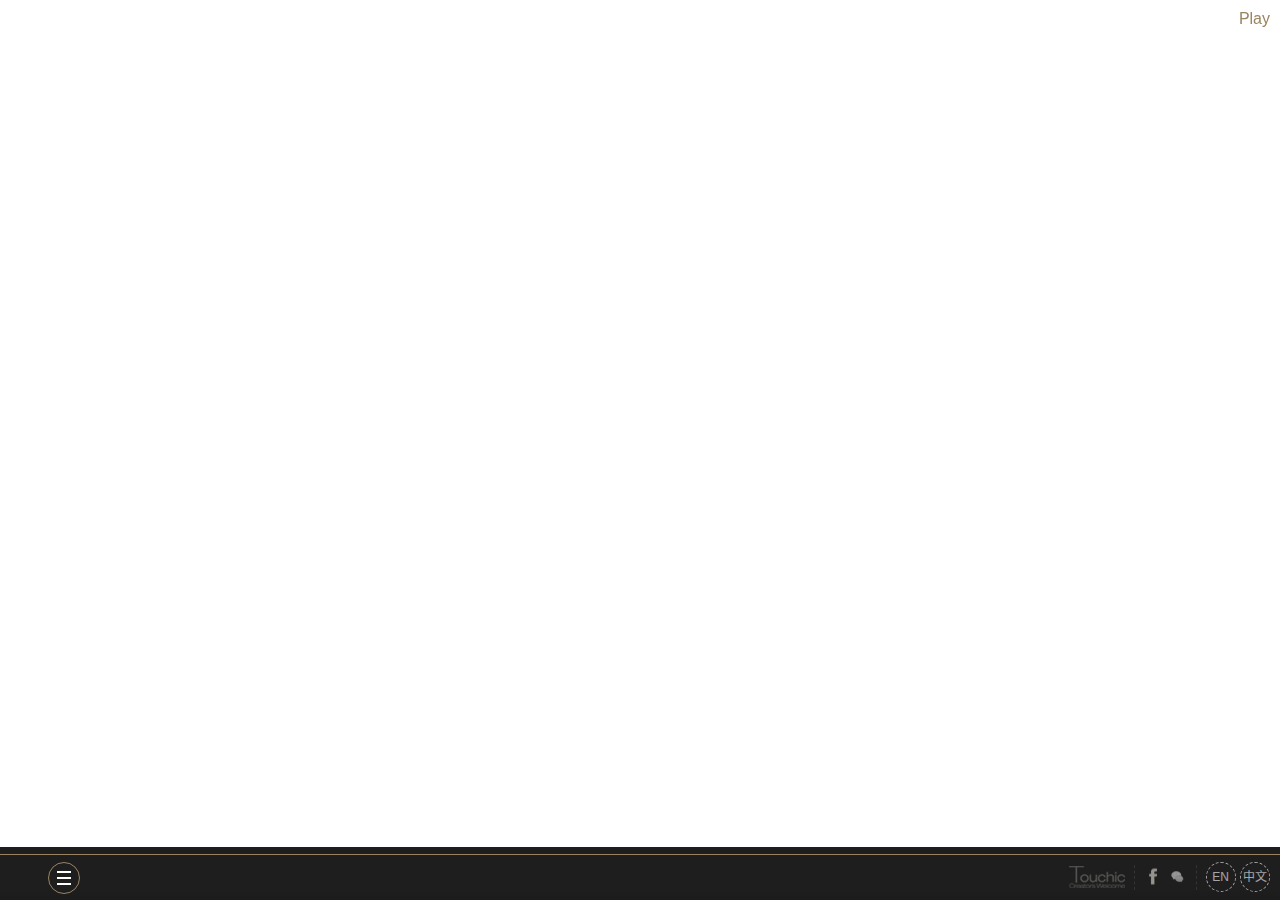
==== commit 6bc99208: "手机版尝试" ====
--- a/cn/index.html
+++ b/cn/index.html
@@ -11,6 +11,48 @@
 
 	</head>
 	<body>
+		<div class="visible-sp hidden-pc sp">
+			<div class="header">
+				<h1>TOUCHIC</h1>
+			</div>
+			<div class="sp-content">
+				<h2>全球优质生活创客平台</h2>
+				<h3>Touchic｜Creators Welcome</h3>
+				
+				<div class="img-wrap">
+					<img src="images/pic01.jpg" />
+				</div>
+				
+				<div class="img-wrap">
+					<img src="images/pic02.jpg" />
+				</div>
+				
+				<div class="img-wrap">
+					<img src="images/pic03.jpg" />
+				</div>
+				
+				<div class="img-wrap">
+					<img src="images/pic04.jpg" />
+				</div>
+			</div>
+			<div class="sp-footer">
+				<div class="copyright">
+					<p>触动时尚文化传媒（北京）有限公司</p>
+					<p>Touchic  Media Co ., Ltd</p>
+				</div>
+				<div class="share-us">
+					<h5>关注我们</h5>
+					<div class="shejiao">
+						<img src="images/icon_03.png" />
+						<img src="images/icon_04.png" />
+						<img src="images/icon_05.png" />
+						<img src="images/icon_06.png" />
+					</div>
+					<h5>#Touchic #CreatorsWelcome</h5>
+				</div>
+			</div>
+		</div>
+		<div class="visible-pc hidden-sp" style="height: 100%;">
 		<section id="join-us-2" class="content" data-index="4" data-sub-index="1">
 			<div class="container">
 				<h1 class="content-fix-top"><strong>5</strong></h1>
@@ -469,6 +511,7 @@
 		  <div class="jp-play">Play</div>
 		  <div class="jp-pause">Pause</div>
 		</div>
+		</div>
 		
 		<script src="js/modernizr-2.8.3.min.js"></script>
 		<script src="js/jquery-1.11.2.min.js"></script>
--- a/cn/css/style.css
+++ b/cn/css/style.css
@@ -1011,5 +1011,96 @@
 }
 #jp_container_2 {
   margin: 0 auto;
-  margin-top: 140px;
-}
+  margin-top: 160px;
+  position: relative;
+  border-width: 0px;
+}
+#jp_container_2 .jp-interface {
+  position: absolute;
+  bottom: -100px;
+  left: 0px;
+  background-color: #1e1e1e;
+  -webkit-transition: all 0.5s;
+  transition: all 0.5s;
+}
+#jp_container_2 .jp-interface .jp-duration,
+#jp_container_2 .jp-interface .jp-current-time {
+  color: #DDDDDD;
+}
+#jp_container_2:hover .jp-interface {
+  bottom: 0px;
+}
+.visible-pc,
+.visible-sp {
+  display: none;
+}
+@media (max-width: 590px) {
+  .visible-sp {
+    display: block;
+  }
+}
+@media (min-width: 591px) {
+  .visible-pc {
+    display: block;
+  }
+}
+@media (max-width: 590px) {
+  .hidden-sp {
+    display: none;
+  }
+}
+@media (min-width: 591px) {
+  .hidden-pc {
+    display: none;
+  }
+}
+.sp .header h1 {
+  color: #363636;
+  font-family: "FZLTZH";
+  font-size: 32px;
+  text-align: center;
+  font-weight: normal;
+}
+.sp .sp-content h2 {
+  padding: 0 15px;
+}
+.sp .sp-content h3 {
+  color: #7f7f7f;
+  font-family: "FZLTZH";
+  font-size: 18px;
+  font-weight: normal;
+  padding: 0 15px;
+}
+.sp .sp-content .img-wrap {
+  width: 100%;
+}
+.sp .sp-content .img-wrap img {
+  width: 100%;
+  margin-bottom: 10px;
+}
+.sp .sp-footer .copyright {
+  font-family: "FZLTZH";
+  font-size: 18px;
+  color: #474747;
+  padding: 0 30px;
+}
+.sp .sp-footer .share-us {
+  padding: 0 30px;
+}
+.sp .sp-footer .share-us h5 {
+  font-family: "FZLTZH";
+  font-size: 14px;
+  color: #7f7f7f;
+  text-align: center;
+}
+.sp .sp-footer .share-us .shejiao {
+  height: 30px;
+  text-align: center;
+  background: url(../images/bg01.png) no-repeat center center;
+  -webkit-background-size: contain;
+  background-size: contain;
+}
+.sp .sp-footer .share-us .shejiao img {
+  height: 100%;
+  margin: 0 5px;
+}
